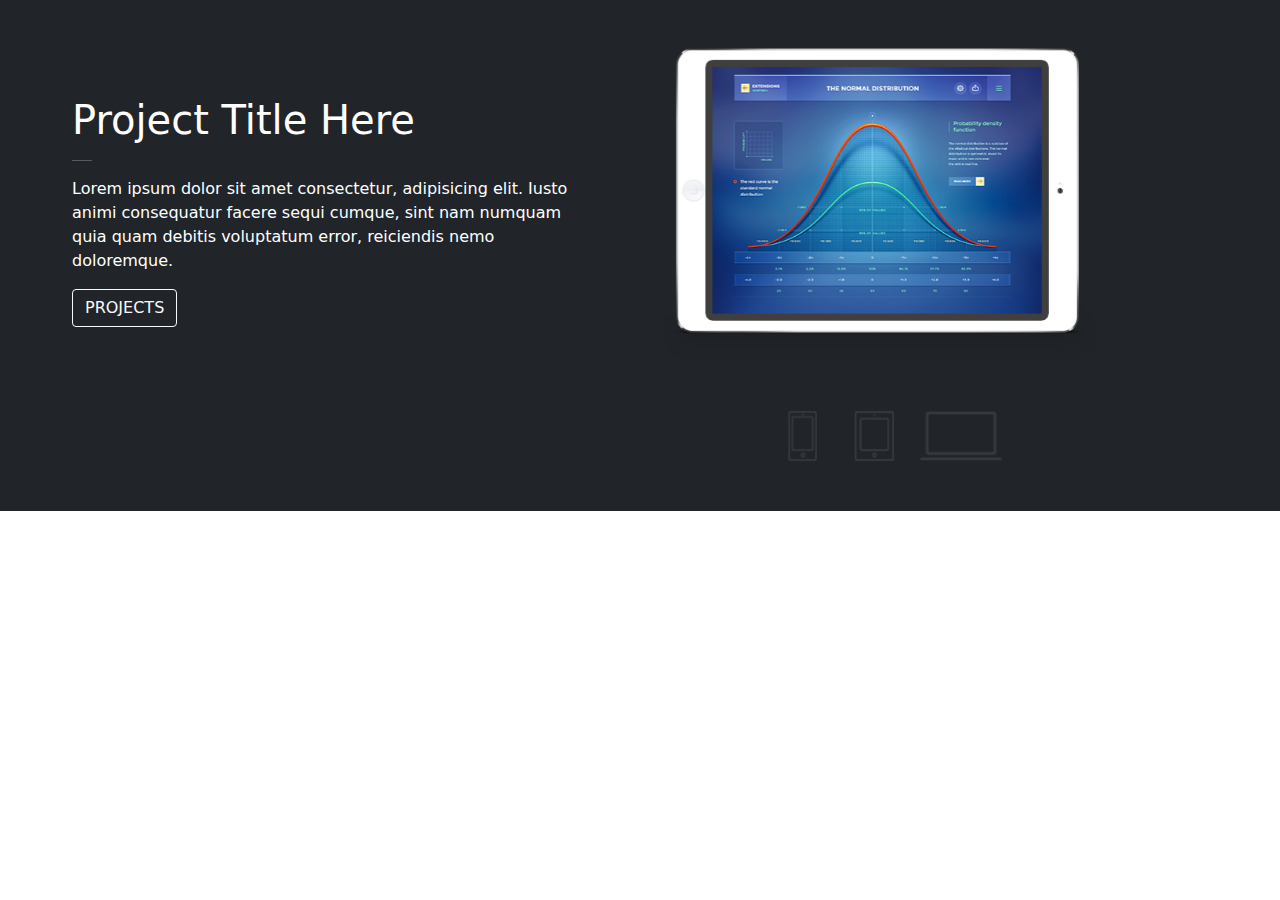
==== example.html @ e7ee2f6c "Initial commit" ====
<!DOCTYPE html>
<html lang="en">
<head>
  <meta charset="UTF-8">
  <meta name="viewport" content="width=device-width, initial-scale=1.0">
  <link rel="stylesheet" href="css/bootstrap.min.css">
  <title>Document</title>
</head>
<body>
  
  <div class="container-fluid p-sm-5 bg-dark text-white">
    <div class="container-md row">
      <div class="col-md-6 my-sm-5">
        <h1>Project Title Here</h1>
        <hr style="width: 20px">
        <p>Lorem ipsum dolor sit amet consectetur, adipisicing elit. Iusto animi consequatur facere sequi cumque, sint nam numquam quia quam debitis voluptatum error, reiciendis nemo doloremque.</p>
        <a href="#" type="button" class="btn btn-outline-light mb-2">PROJECTS</a>
      </div>
      <div class="col-md-6">
        
        <div id="myCarousel" class="carousel slide" data-bs-ride="carousel">
          
          <div class="carousel-inner" style="padding-bottom: 100px;">

            <div class="carousel-item text-center">
              <img style="max-height: 315px;" src="img/base3.png" alt="" >
            </div>
            <div class="carousel-item active text-center">
              <img style="max-height: 315px;" src="img/base2.png" alt="" >
            </div>
            <div class="carousel-item text-center">
              <img style="max-height: 315px;" src="img/base1.png" alt="" >
            </div>

            <ol class="carousel-indicators" style="position: relative; top:345px;">
            <li data-bs-target="#myCarousel" data-bs-slide-to="0" class="m-2" style="width: 50px; height: 50px; text-indent: 0px;background-color: inherit;">
              <img style="height: 100%" src="icon/mob.png" alt="">
            </li>
            <li data-bs-target="#myCarousel" data-bs-slide-to="1" class="m-2" style="width: 50px; height: 50px;  text-indent: 0px;background-color: inherit;">
              <img style="height: 100%" src="icon/tab.png" alt="">
            </li>
            <li data-bs-target="#myCarousel" data-bs-slide-to="2"  class="m-2" style="width: 50px; height: 50px; text-indent: 0px;background-color: inherit;">
              <img style="height: 100%" src="icon/mac.png" alt="">
            </li>
          </ol>

          </div>
        </div>


      </div>
    </div>
  </div>
      

  <script src="js/bootstrap.bundle.min.js"></script>
</body>
</html>
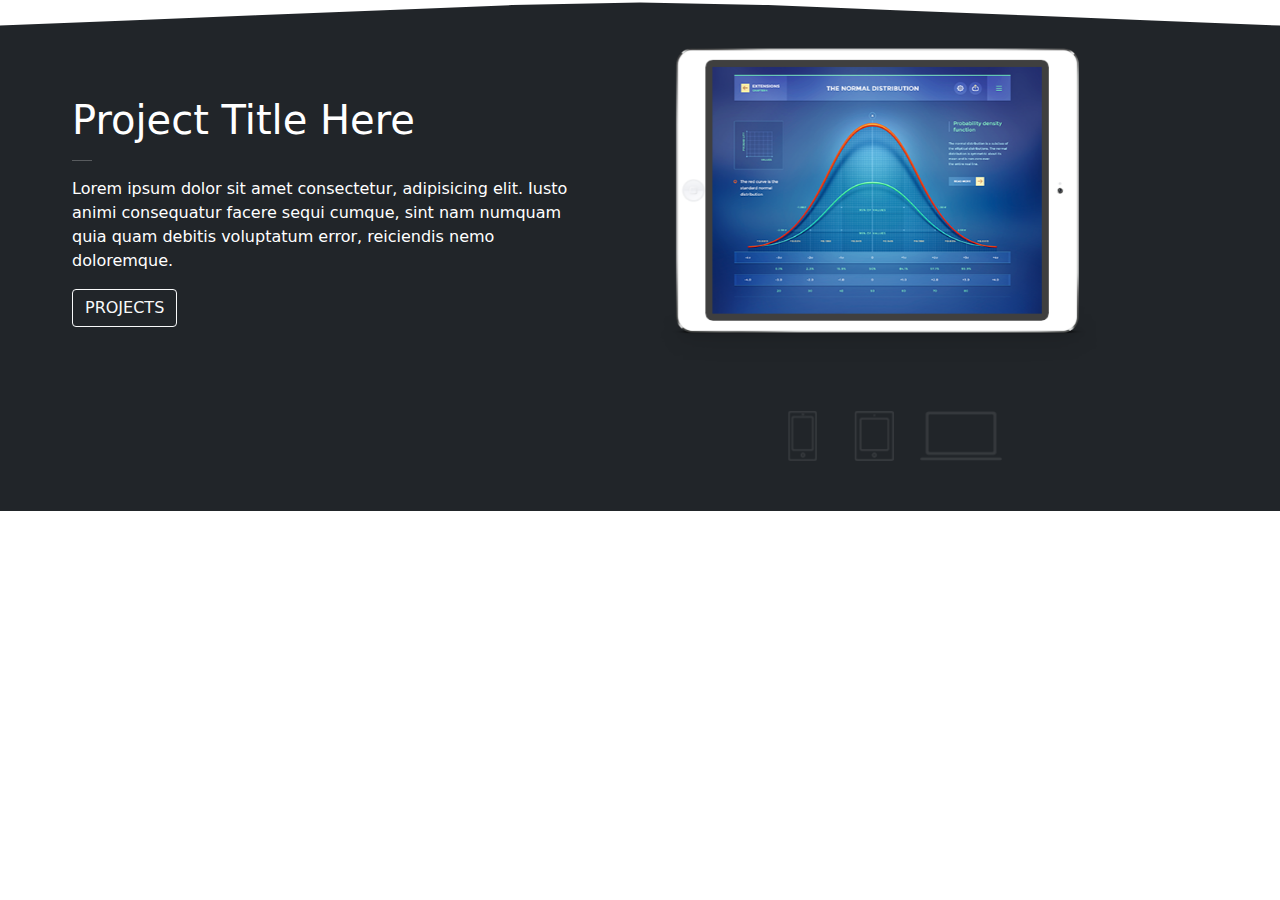
==== commit f54375b8: "Update example.html" ====
--- a/example.html
+++ b/example.html
@@ -6,11 +6,17 @@
   <link rel="stylesheet" href="css/bootstrap.min.css">
   <title>Document</title>
 </head>
+
+<style>
+  body{
+    clip-path: polygon(0 5%, 10% 4%, 20% 3%, 30% 2%, 40% 1%, 50% 0.5%, 60% 1%, 70% 2%, 80% 3%, 90% 4%, 100% 5%, 100% 100%, 0 100%);
+  }
+</style>
 <body>
   
   <div class="container-fluid p-sm-5 bg-dark text-white">
     <div class="container-md row">
-      <div class="col-md-6 my-sm-5">
+      <div class="col-md-6 my-sm-5" id="b">
         <h1>Project Title Here</h1>
         <hr style="width: 20px">
         <p>Lorem ipsum dolor sit amet consectetur, adipisicing elit. Iusto animi consequatur facere sequi cumque, sint nam numquam quia quam debitis voluptatum error, reiciendis nemo doloremque.</p>
